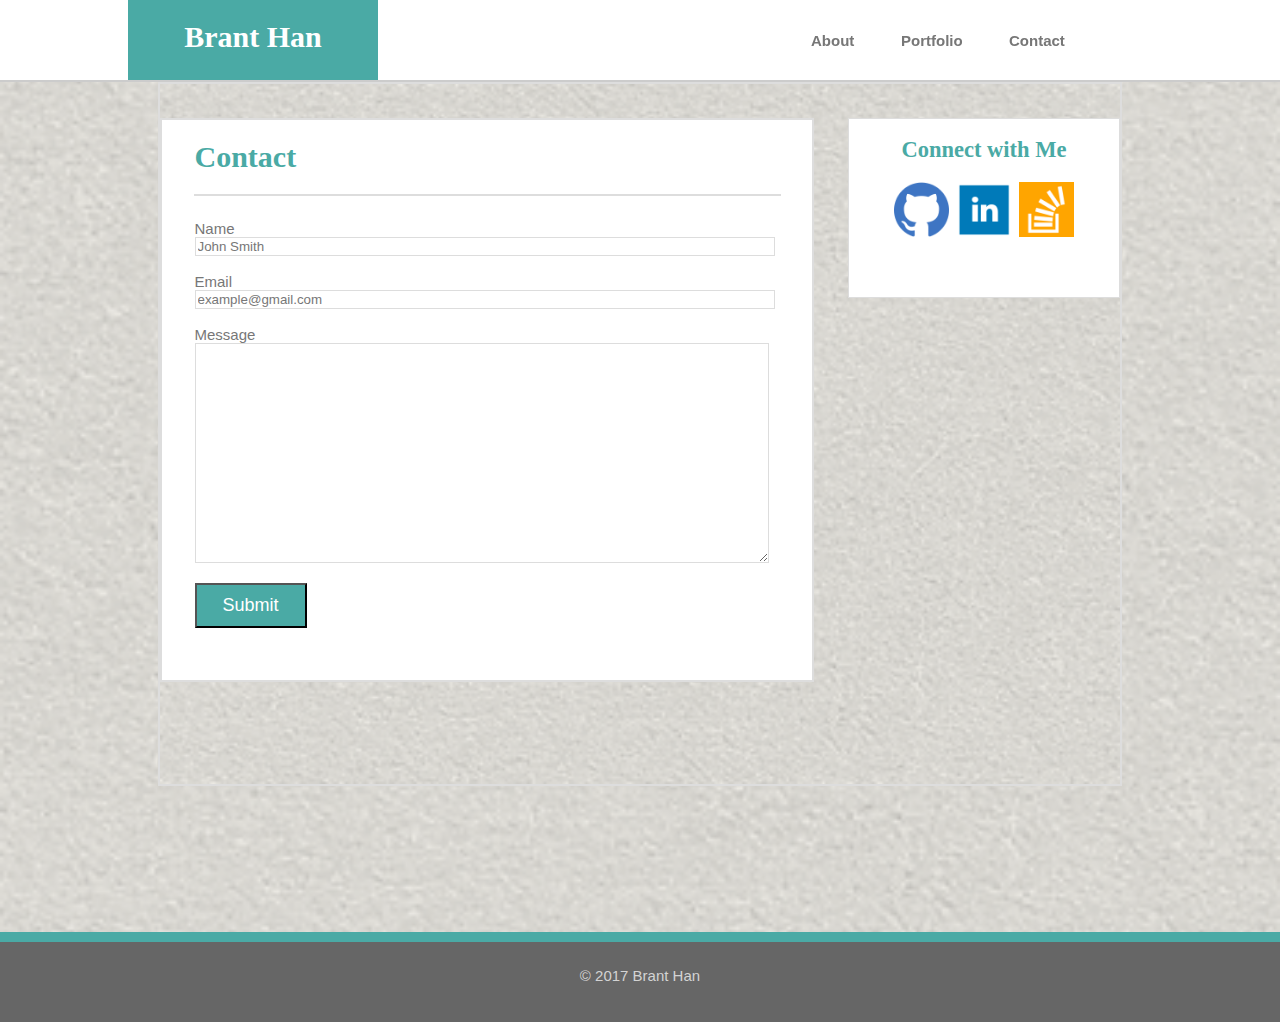
==== contact.html @ e9dbefeb "980px query" ====
<!DOCTYPE html>
<html>
<head>
	<title>Brant Han: Portfolio</title>
	
	<link rel="stylesheet" type="text/css" href="./assets/css/style.css"/>
</head>
<body>
<div id="wrap">
	<header>
		<div class="name">
			<h1>Brant Han</h1>
		</div>

		

		<ul class="links">
			<li><a href="./index.html" class="hvr-box-shadow-outset">About</a></li>
			<li><a href="./portfolio.html" class="hvr-box-shadow-outset">Portfolio</a></li>
			<li><a href="./contact.html" class="hvr-box-shadow-outset">Contact</a></li>
		</ul>

	</header>
	<div id="main">
	<div class="primary">
		<div class="middle">
			<!-- <div class="about">
				<h1>About Me</h1>
				<hr>
				<img src="./assets/images/12837359.jpg" height="140" width="150" alt="photo"/>
				<p>I enjoy web development because it is challenging and fun to create websites from scratch. In my spare time I like hiking in various places in LA and OC with my girlfriend, playing basketball, and seeing my niece and nephew grow up. <br> <br>Thanks for visiting my portfolio page. You can visit my portfolio link near the top of the page to see what projects I am either working on or have completed. Visit the contact link to get in touch with me directly. Also, feel free to reach out to me on GitHub, LinkedIn, or Stack Overflow as well. Thanks for visiting my page! </p>
			</div>

			<div class="connect">
				<h2>Connect with Me</h2>
				<a href="https://github.com/monsterreh2b"><img src="./assets/images/1489715365_Github.png" class="hover-outline" height="55" width="55" alt="github-logo"/></a>
				<a href="https://www.linkedin.com/in/brant-han-76862a4/"><img src="./assets/images/1489715459_linkedin_square_color.png " class="hover-outline" height="55" width="55" alt="linkedin logo"/></a>
				<a href="http://stackoverflow.com/users/7359101/monsterreh2b?tab=profile"><img src="./assets/images/1489715520_stackoverflow.png" class="hover-outline" height="55" width="55" alt="stackoverflow logo"/></a>
			</div> -->
			<div class="contact">
				<h1>Contact</h1>
				<hr>
				<form>
					<br>
					 Name<br>
					 <input type="text" name="first&last" value="John Smith"><br><br>
					 Email<br>
					 <input type="text" name="email" value="example@gmail.com"><br><br>
					 Message<br>
					 <textarea   name="comment" id="message"></textarea><br><br>
					 <input type="submit" value="Submit">
				</form>
			</div>

			<div class="connect">
				<h2>Connect with Me</h2>
				<a href="https://github.com/monsterreh2b"><img src="./assets/images/1489715365_Github.png" class="hover-outline" height="55" width="55" alt="github-logo"/></a>
				<a href="https://www.linkedin.com/in/brant-han-76862a4/"><img src="./assets/images/1489715459_linkedin_square_color.png " class="hover-outline" height="55" width="55" alt="linkedin logo"/></a>
				<a href="http://stackoverflow.com/users/7359101/monsterreh2b?tab=profile"><img src="./assets/images/1489715520_stackoverflow.png" class="hover-outline" height="55" width="55" alt="stackoverflow logo"/></a>
			</div>
		</div>
	</div>
	</div>
</div>
	<footer>
		<p>&copy; 2017 Brant Han<p>


	</footer>
</body>
</html>
---- assets/css/style.css ----
html{
	font-size: 15px;
}
html, body {
	height: 100%;
	margin: 0;
}

/*Opera Fix*/
body:before {
	content:"";
	height:100%;
	float:left;
	width:0;
	margin-top:-32767px;/
}

#wrap {
	min-height: 100%;
}

#main {
	overflow:auto;
	padding-bottom: 80px;
	}  /* must be same height as the footer */

h1, h2{
	font-family: 'Georgia', Times, 'Times New Roman', serif;.
}

p, .contact form, input{
	font-family: 'Arial', 'Helvetica Neue', Helvetica, sans-serif;
	color: #777777;
}
header{
	height: 80px;
	display: flex;
	flex-direction: row;
	justify-content: space-between;
	/*border: 1px solid red;*/

	border-bottom: 2px solid #cccccc;
	background-color: #ffffff;

}

.name{
	width: 250px;
	background-color:#4aaaa5;
	text-align: center;
	margin-left: 10%;
}

.name h1{
	color: #ffffff;

	
}

.hvr-box-shadow-outset {
  display: inline-block;
  vertical-align: middle;
  -webkit-transform: perspective(1px) translateZ(0);
  transform: perspective(1px) translateZ(0);
  box-shadow: 0 0 1px transparent;
  -webkit-transition-duration: 0.3s;
  transition-duration: 0.3s;
  -webkit-transition-property: box-shadow;
  transition-property: box-shadow;
}
.hvr-box-shadow-outset:hover, .hvr-box-shadow-outset:focus, .hvr-box-shadow-outset:active {
  box-shadow: 4px 4px 4px rgba(0, 0, 0, 0.6);
}

.links{
	width: 300px;
	text-align: center;
	/*border: 1px solid red;*/
	margin-right: 15%;

	display: flex;
	flex-direction: row;
	align-items: center;
	justify-content: space-around;
}

/*.links ul{
	 list-style-type: none;
}*/

.links li{
	display: inline-flex;
	font-family: 'Arial', 'Helvetica Neue', Helvetica, sans-serif;
	color: #777777;

}

.links a{
	text-decoration: none;
	color: #777777;
	font-weight: bold;
	padding: 3px 6px;
}

.links a:hover{
	color: white;
	background-color: #4aaaa5;
	padding: 3px 7px;
}
.primary{
	/*border: 1px solid red;*/
	height: 850px;
	background-image: url(../images/sandpaper.png);
	background-position: center;
    background-size: cover;
    background-repeat: repeat;

}

.middle{
	height: 700px;
	width: 960px;
	border: 2px solid #dddddd;
	margin: 0 auto;
	display: flex;
	flex-direction: row;
	justify-content: space-between;

	background-image: url(../images/sandpaper.png);
	background-position: center;
    background-size: cover;
    background-repeat: repeat;
}



.about, .contact{
	width:650px;
	height:80%;
	border: 2px solid #dddddd;
	/*margin-left: 10%;*/
	margin-top: 3.5%;
	background-color: #ffffff;
}

.portfolio{
	width:650px;
	height:725px;
	border: 2px solid #dddddd;

	background-color: #ffffff;
	position: relative;
	top: 34px;
	/*padding-bottom: 20px;

}*/
}

.connect{
	width:270px;
	height: 178px;
	border: 1px solid #dddddd;
	/*margin-left: 2%;*/
	margin-top: 3.5%;
	text-align: center;
	background-color: #ffffff;
}

.connect h2{
	color: #4aaaa5;
}

.connect a{
	margin-left: 2px;
	margin-right: 2px;
}
.about h1, .contact h1, .portfolio h1{
 	margin-left: 5%;
 	color: #4aaaa5;
}
.about hr, .contact hr, .portfolio hr{
	width: 90% ;
	border: 1px solid #dddddd;
}



.about img{
	float: left;
	margin-left: 5%;
	margin-right: 3%;
	margin-bottom: 3%;
	margin-top: 1%;
}
.about p{
	margin-left: 5%;
	margin-right: 5%;
	line-height: 1.5;
}

.about h1{
	margin-top: 40px;
}

.down {
	width: 90%;
	height: 85%;
	margin: 0 auto;
	background-color: #ffffff;
	display: flex;
	flex-direction: column;
	justify-content: space-around;
	/*border: 1px solid red;*/
}

.top, .mid, .bottom{
	width: 100%;
	height: 28%;
	/*background: green;*/
	display: flex;
	flex-direction: row;
	justify-content: space-around;
	/*border: 1px solid green;*/
	/*position: relative;
	left: 30px;*/

}

.background a{
	text-decoration: none;
}

.left, .right{
width: 220px;
	height: 165px;

/*background-image: url(../images/business-q-c-220-160-7.jpg);*/
	background-position: center;
    background-size: cover;
    background-repeat:no-repeat;

    position: relative;
	left: 1px;
}

#hangman{
	background-image: url(../images/business-q-c-220-160-7.jpg)
}

#trivia{
	background-image: url(../images/people-q-c-220-160-7.jpg)
}

#rock-paper{
	background-image: url(../images/technics-q-c-220-160-2.jpg)
}

#rpg{
	background-image: url(../images/city-q-c-220-160-4.jpg)
}

#rutgers{
	background-image: url(../images/sports-q-c-220-160-9.jpg)
}

.background{
	width: 220px;
	height: 60px;
	background-color:#4aaaa5;
	text-align: center;
	
	position: absolute;
	bottom: 3px;
}


.background h3{
	color: #ffffff;
	
}
/*#hangman{
	float: left;
	
}

#hangman-word{
	clear:both;
}*/

.bottom{
	justify-content: flex-start;
	margin-left: 34px;
}

form {
	margin-left: 5%;
}

#message {

    width:92%;
    height:16em;
}


input[type=text] {
    width: 93%;
    border: 1px solid #dddddd;
}

input[type=submit] {
    background-color: #4aaaa5;
    color: white;
    padding: 10px 26px;
    font-size: 1.2em;
}

textarea{
	border: 1px solid #dddddd;
}


footer{
	position: relative;
	margin-top: -80px; /* negative value of footer height */
	height: 80px;
	clear:both;
	
	
	background-color: #666666;
	border-top: 10px solid #4aaaa5;
	text-align: center;
}

footer p{
	color: lightgray;
	margin-top: 25px;
}

.hover-outline:hover {
  outline: 2px solid #CC44B4;
  outline-offset: 1.5px;
}


/*980px, 768px and 640px.*/
/*@media only screen and (min-width: 0px) and (max-width: 966px) {
	.middle{

width: 100%;
height: 660px;

display: flex;
	flex-direction: column;
	justify-content: flex-start;
}

.about{
	width: 100%;
	height: 350px;
}
.contact{
	width:100%;
	height:400px;
}

.connect{
	width:100%;
	height: 127px;
	margin-top: 50px;
}
}*/

@media only screen and (min-width: 769px) and (max-width: 980px) {
header{
	height: 94px;
}
.name{
	margin-left:124px;
}

.name h1{
	position: relative;
	top: 10px;
	/*font-weight: bold;*/
}


.links a{
	font-size: 17px;
	margin-left:33px;
	padding: 3px 0px;
}
.middle{
	height: 922px;

	}

#middle-bottom{
	height: 1500px;
}
.about, .contact{
	width:418px;
	height:798px;
	margin-left: 115px;
	margin-bottom: 44px;
	/*overflow: auto;*/
}

.contact{
	padding-top: 23px;
	height:740px;
}
.about img{

	width:360px;
	height:267px;
	float: none;
	margin-top:30px;

}

.about p{
	font-size: 17px;
	line-height: 1.5;
}
.connect{
	width:270px;
	height: 200px;
	margin-right: 115px;
}

.connect img{
	margin-top:24px;
	width:63px;
	height: 63px;
}

.connect, .portfolio{
	padding-top: 9px;
	}



/*@media only screen and (min-width: 0px) and (max-width: 846px) {
	.top, .mid, .bottom{
		overflow: auto;
	}
	}*/

/*@media only screen and (min-width: 0px) and (max-width: 650px) {
 .top, .mid, .bottom{
 	display: flex;
	flex-direction: column;

 }
}*/

/*@media only screen and (min-width: 0px) and (max-width: 600px) {
 .about{
 	height: 400px;
 	overflow: auto;
 }
}

@media only screen and (min-width: 0px) and (max-width: 561px) {
	.name h1{
		position: relative;
		bottom: 15px;
	}
	.links li{
		margin-right: 13px;
}
.about{
 	/*height: 400px;*/
 	/*overflow: auto;
 }
	}*/

.down{
	height:100%;
}
.top, .mid, .bottom{
	width: 100%;
	height: 642px;
	
	display: flex;
	flex-direction: column;
	justify-content: space-between;
	
}

.left, .right{
width: 357px;
	height: 279px;
	margin-bottom:20px;
	/*margin-top:20px;*/
	}

.portfolio{
width:418px;
	height:1800px;
	margin-left: 115px;
	margin-bottom: 44px;
	border: 2px solid #dddddd;

	background-color: #ffffff;
}
#rock-paper{
	/*position:absolute;
	left:22px;*/
	height:261px;
}

.bottom{
	margin-left:0;
	height:324px;
	position: relative;
	bottom:36px;
}

/*#middle-bottom{
	height:100%;
}*/

.background{
	width: 100%;
}

.mid{
	position: relative;
	bottom:17px;
}



}
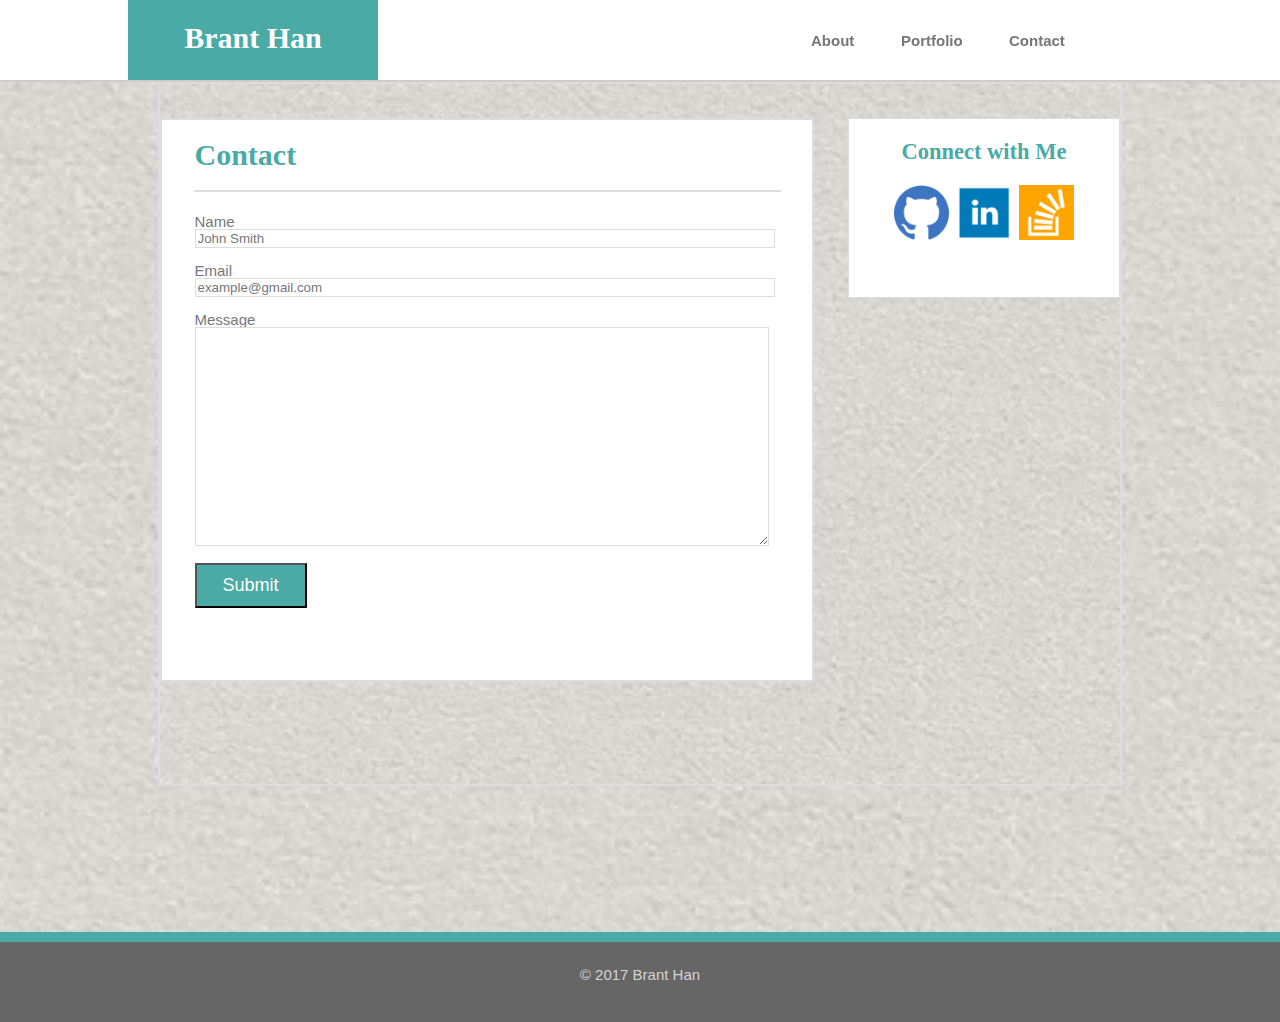
==== commit 01437e2e: "980 media query done with reset css" ====
--- a/contact.html
+++ b/contact.html
@@ -2,8 +2,9 @@
 <html>
 <head>
 	<title>Brant Han: Portfolio</title>
-	
+	<link rel="stylesheet" type="text/css" href="./assets/css/reset.css">
 	<link rel="stylesheet" type="text/css" href="./assets/css/style.css"/>
+	<meta name="viewport" content="width=device-width,initial-scale=1.0">
 </head>
 <body>
 <div id="wrap">
--- a/assets/css/style.css
+++ b/assets/css/style.css
@@ -28,6 +28,19 @@
 	font-family: 'Georgia', Times, 'Times New Roman', serif;.
 }
 
+h1{
+	font-size: 2em;
+	font-weight: bold;
+}
+
+h3{
+	font-size: 1.3em;
+}
+.connect h2{
+	font-size: 1.5em;
+	font-weight: bold;
+}
+
 p, .contact form, input{
 	font-family: 'Arial', 'Helvetica Neue', Helvetica, sans-serif;
 	color: #777777;
@@ -53,7 +66,7 @@
 
 .name h1{
 	color: #ffffff;
-
+	margin-top: 23px;
 	
 }
 
@@ -168,6 +181,8 @@
 
 .connect h2{
 	color: #4aaaa5;
+	margin-top:22px;
+	margin-bottom: 22px;
 }
 
 .connect a{
@@ -176,6 +191,8 @@
 }
 .about h1, .contact h1, .portfolio h1{
  	margin-left: 5%;
+ 	margin-top: 20px;
+	margin-bottom: 20px;
  	color: #4aaaa5;
 }
 .about hr, .contact hr, .portfolio hr{
@@ -198,9 +215,11 @@
 	line-height: 1.5;
 }
 
-.about h1{
-	margin-top: 40px;
-}
+/*.about h1{
+	margin-top: 20px;
+	margin-bottom: 20px;
+	
+}*/
 
 .down {
 	width: 90%;
@@ -276,7 +295,7 @@
 
 .background h3{
 	color: #ffffff;
-	
+	margin-top: 20px;
 }
 /*#hangman{
 	float: left;
@@ -506,10 +525,14 @@
 
 	background-color: #ffffff;
 }
+
+.portfolio h1{
+	margin-top: 20px;
+}
 #rock-paper{
 	/*position:absolute;
 	left:22px;*/
-	height:261px;
+	height:277px;
 }
 
 .bottom{
@@ -532,6 +555,12 @@
 	bottom:17px;
 }
 
+#main{
+		background-image: url(../images/sandpaper.png);
+	background-position: center;
+    background-size: cover;
+    background-repeat: repeat;
+}
 
 
 }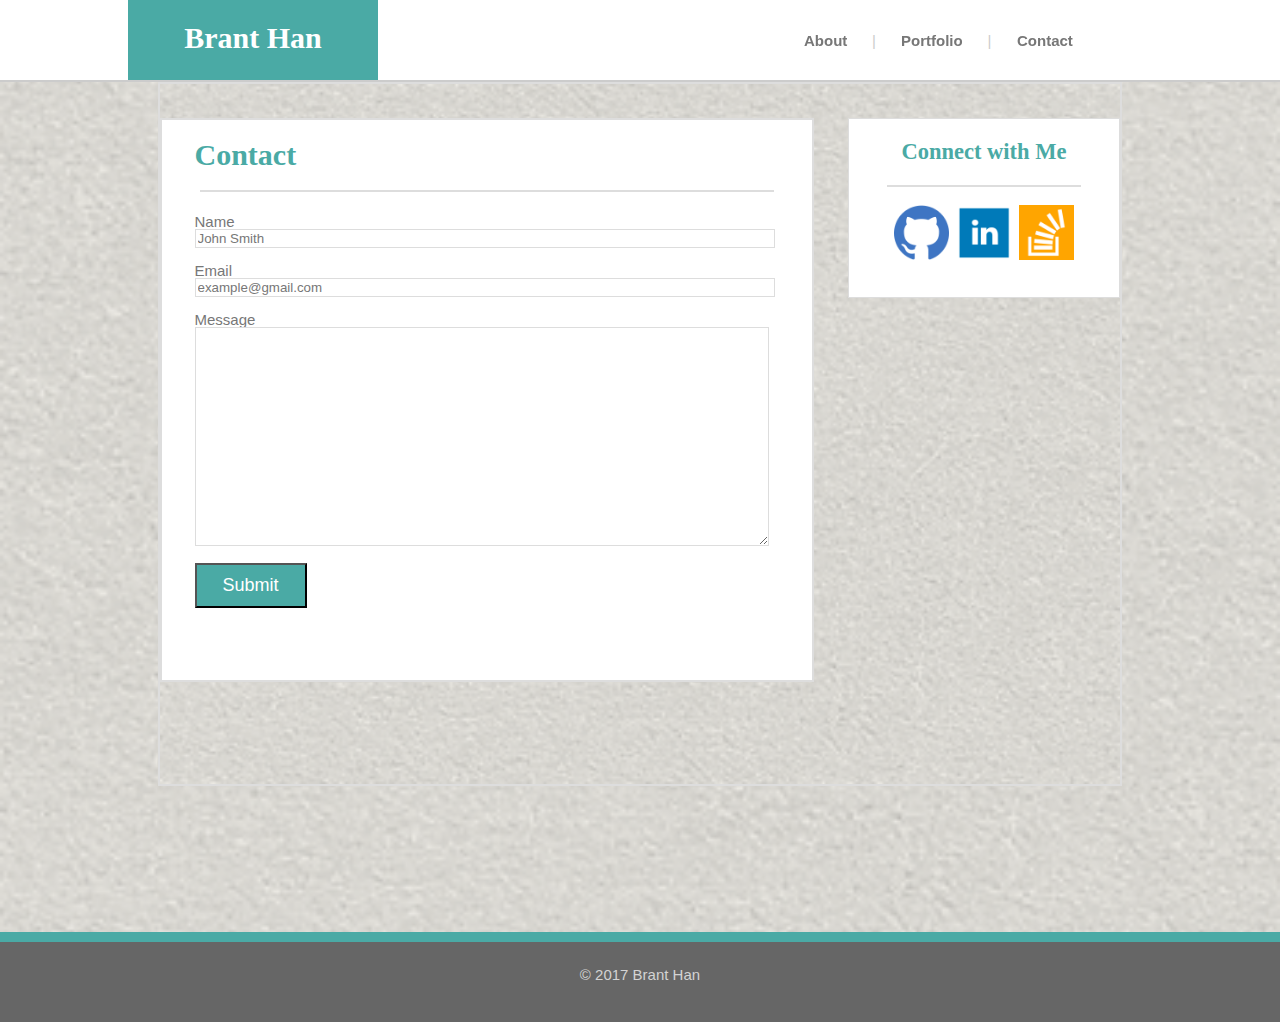
==== commit c8f88ad5: "Finished 768 media query" ====
--- a/contact.html
+++ b/contact.html
@@ -16,8 +16,8 @@
 		
 
 		<ul class="links">
-			<li><a href="./index.html" class="hvr-box-shadow-outset">About</a></li>
-			<li><a href="./portfolio.html" class="hvr-box-shadow-outset">Portfolio</a></li>
+			<li><a href="./index.html" class="hvr-box-shadow-outset">About</a></li><p>|</p>
+			<li><a href="./portfolio.html" class="hvr-box-shadow-outset">Portfolio</a></li><p>|</p>
 			<li><a href="./contact.html" class="hvr-box-shadow-outset">Contact</a></li>
 		</ul>
 
@@ -55,6 +55,7 @@
 
 			<div class="connect">
 				<h2>Connect with Me</h2>
+				<hr>
 				<a href="https://github.com/monsterreh2b"><img src="./assets/images/1489715365_Github.png" class="hover-outline" height="55" width="55" alt="github-logo"/></a>
 				<a href="https://www.linkedin.com/in/brant-han-76862a4/"><img src="./assets/images/1489715459_linkedin_square_color.png " class="hover-outline" height="55" width="55" alt="linkedin logo"/></a>
 				<a href="http://stackoverflow.com/users/7359101/monsterreh2b?tab=profile"><img src="./assets/images/1489715520_stackoverflow.png" class="hover-outline" height="55" width="55" alt="stackoverflow logo"/></a>
--- a/assets/css/style.css
+++ b/assets/css/style.css
@@ -106,6 +106,7 @@
 	font-family: 'Arial', 'Helvetica Neue', Helvetica, sans-serif;
 	color: #777777;
 
+
 }
 
 .links a{
@@ -119,6 +120,10 @@
 	color: white;
 	background-color: #4aaaa5;
 	padding: 3px 7px;
+}
+
+.links p{
+	color: #cccccc;
 }
 .primary{
 	/*border: 1px solid red;*/
@@ -196,11 +201,15 @@
  	color: #4aaaa5;
 }
 .about hr, .contact hr, .portfolio hr{
-	width: 90% ;
+	width: 88% ;
 	border: 1px solid #dddddd;
 }
 
-
+.connect hr{
+	width: 71%;
+	border: 0.75px solid #dddddd;
+	margin-bottom: 18px;
+}
 
 .about img{
 	float: left;
@@ -455,6 +464,9 @@
 	height: 63px;
 }
 
+.connect hr{
+margin-bottom: 8px;
+}
 .connect, .portfolio{
 	padding-top: 9px;
 	}
@@ -561,6 +573,155 @@
     background-size: cover;
     background-repeat: repeat;
 }
-
-
-}+.links p{
+	margin-left: 25px;
+}
+p, .contact form, input{
+	font-size: 16px;
+	}
+}
+
+@media only screen and (min-width: 641px) and (max-width: 768px) {
+.links{
+	margin-right: 1%;
+}
+
+.name{
+	margin-left: 2%;
+}
+
+.middle{
+	flex-direction: column;
+	width: 100%;
+}
+
+.about, .contact, .portfolio{
+	width: 97%;
+}
+
+.portfolio{
+	margin-left: 1%;
+}
+
+.about img{
+	width: 334px;
+	height: 247px;
+	margin-top: 3%;
+}
+
+.about h1, .contact h1, .portfolio h1{
+	margin-top: 38px;
+	margin-bottom: 30px;
+}
+
+
+.about{
+	height: 92%;
+	margin-left:1%;
+	padding-bottom: 122px;
+}
+.about p{
+	margin-top:3%;
+	line-height: 2;
+	font-size: 1.2em;
+}
+
+.connect{
+	width: 92%;
+	height:202px;
+	padding-bottom: 36px;
+	padding-top:15px;
+	text-align: left;
+	padding-left: 5%;
+	margin-left:1%;
+	
+}
+
+.connect hr{
+	width: 99%;
+	
+}
+
+.primary{
+	height: 970px;
+}
+
+#main{
+	padding-bottom: 65px;
+}
+
+footer p{
+	margin-top: 34px;
+	}
+.contact{
+	margin-left:1%;
+	padding-bottom: 5%;
+}
+
+p, .contact form, input{
+	font-size: 1.2em;
+	}
+
+	#message {
+
+    height:18em;
+}
+
+.down{
+	height: 100%;
+	width: 100%;
+	padding-bottom: 14%;
+}
+
+.left, .right{
+width: 316px;
+	height: 236px;
+}
+
+#primary-extend{
+	height: 1249px;
+}
+
+.connect{
+	width: 92%;
+	position: relative;
+	top: 37%;
+	left: 0%;
+}
+
+
+.portfolio hr{
+	margin-bottom: 5%;
+	width: 93%;
+}
+.mid{
+	margin-top: 12%;
+}
+
+.bottom{
+	margin-top: 12%;
+}
+
+.top, .mid, .bottom{
+	width: 98%;
+	margin-left: 1%;
+}
+.bottom{
+	margin-left: 26px;
+}
+
+#main{
+	background-image: url(../images/sandpaper.png);
+	background-position: center;
+    background-size: cover;
+    background-repeat: repeat;
+}
+
+footer{
+	margin-top:-4px;
+}
+
+.background{
+	width:100%;
+}
+}
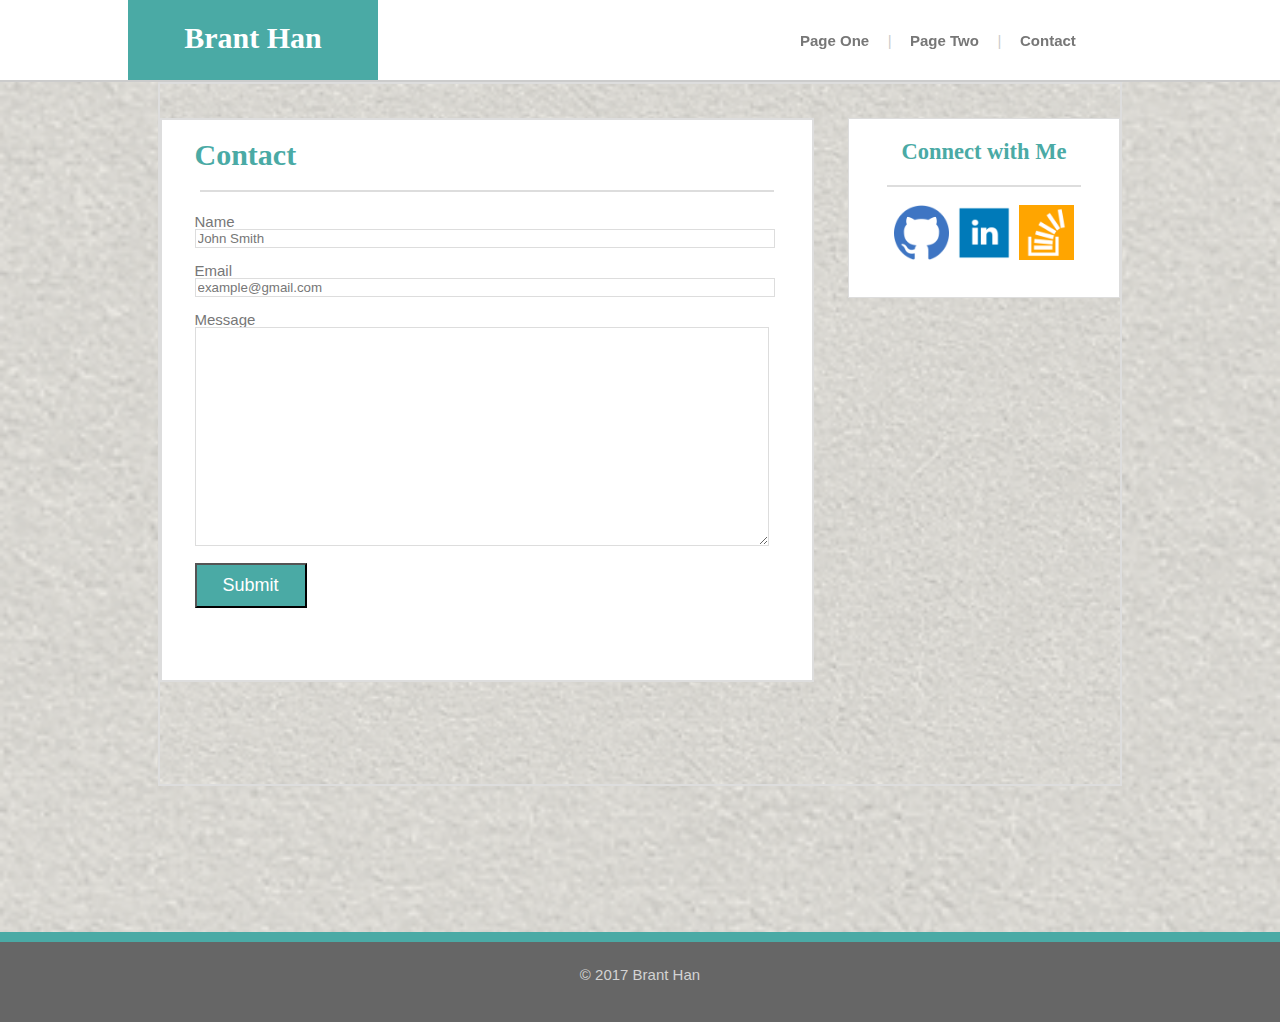
==== commit 877d9a51: "Added page 2" ====
--- a/contact.html
+++ b/contact.html
@@ -10,14 +10,14 @@
 <div id="wrap">
 	<header>
 		<div class="name">
-			<h1>Brant Han</h1>
+			<a href="./index.html"><h1>Brant Han</h1></a>
 		</div>
 
 		
 
 		<ul class="links">
-			<li><a href="./index.html" class="hvr-box-shadow-outset">About</a></li><p>|</p>
-			<li><a href="./portfolio.html" class="hvr-box-shadow-outset">Portfolio</a></li><p>|</p>
+			<li><a href="./portfolio.html" class="hvr-box-shadow-outset">Page One</a></li><p>|</p>
+			<li><a href="./portfolio2.html" class="hvr-box-shadow-outset">Page Two</a></li><p>|</p>
 			<li><a href="./contact.html" class="hvr-box-shadow-outset">Contact</a></li>
 		</ul>
 
--- a/assets/css/style.css
+++ b/assets/css/style.css
@@ -31,6 +31,7 @@
 h1{
 	font-size: 2em;
 	font-weight: bold;
+
 }
 
 h3{
@@ -68,6 +69,10 @@
 	color: #ffffff;
 	margin-top: 23px;
 	
+}
+
+.name a{
+	text-decoration: none;
 }
 
 .hvr-box-shadow-outset {
@@ -272,23 +277,39 @@
 }
 
 #hangman{
-	background-image: url(../images/business-q-c-220-160-7.jpg)
-}
-
+	background-image: url(../images/Boostrap_logo.svg)
+}
+
+#crystal{
+	background-image: url(../images/crystal-881078_640.jpg)
+}
 #trivia{
-	background-image: url(../images/people-q-c-220-160-7.jpg)
+	background-image: url(../images/27760064464_25bd62bc24.jpg)
+}
+
+#psychic{
+	background-image: url(../images/fortune-telling-1989579_960_720.jpg)
+
+}
+
+#construction{
+	background-image: url(../images/sign-34184_640.png)
 }
 
 #rock-paper{
-	background-image: url(../images/technics-q-c-220-160-2.jpg)
+	background-image: url(../images/28356818991_24b9d5246d_b.jpg)
 }
 
 #rpg{
-	background-image: url(../images/city-q-c-220-160-4.jpg)
+	background-image: url(../images/dancers-photo.png)
 }
 
 #rutgers{
-	background-image: url(../images/sports-q-c-220-160-9.jpg)
+	background-image: url(../images/1-12313172492sOG.jpg)
+}
+
+#calc{
+	background-image: url(../images/3915942881_b941af9809_b.jpg)
 }
 
 .background{
@@ -725,3 +746,133 @@
 	width:100%;
 }
 }
+
+@media only screen and (min-width: 0px) and (max-width: 640px) {
+header{
+	flex-direction: column;
+	height: 155px;
+	position: static;
+}
+
+.name{
+	margin-left:0;
+	width: 100%;
+	height: 90px;
+}
+
+.name h1{
+	margin-top: 30px;
+}
+.links{
+	margin: 0 auto;
+	margin-bottom: 3%;
+	width: 100%;
+	font-size: 1.2em;
+}
+
+.links p{
+	display: none;
+}
+
+.about img{
+	width: 563px;
+	height: 404px;
+}
+
+.about hr, .contact hr{
+	margin-right: 8%;
+	margin-top:5%;
+	margin-bottom:4%;
+}
+
+
+.about{
+	padding-bottom: 19%;
+}
+
+.primary{
+	height:100%;
+}
+
+.middle{
+	height: 100%;
+	flex-direction: column;
+}
+.about p{
+	line-height:2;
+	font-size: 1.3em;
+}
+
+.connect  {
+	width: 100%;
+	text-align: left;
+	padding-left:3%;
+}
+
+.connect hr{
+	width: 58%;
+	margin-right: 42%;
+}
+
+.connect img{
+	height:62px;
+	width: 62px;
+}
+
+#main{
+	padding-bottom: 103px;
+	background-image: url(../images/sandpaper.png);
+	background-position: center;
+    background-size: cover;
+    background-repeat: repeat;
+}
+p, .contact form, input{
+	font-size: 1.2em;
+	padding-bottom: 4%;
+}
+#message{
+	height:18em;
+}
+
+.portfolio, .down{
+	height: 100%;
+	padding-bottom: 0%;
+	margin-bottom: 4%;
+}
+
+.top, .mid, .bottom{
+	flex-direction: column;
+	height: 100%;
+}
+
+.left, .right{
+	width: 538px;
+	height: 402px;
+}
+#last{
+	display: none;
+}
+
+.portfolio hr{
+	margin-bottom: 0%;
+	margin-right:11%;
+	width:84%;
+}
+.left{
+	margin-bottom: 7%;
+	margin-top:7%;
+}
+
+.bottom{
+	margin-left: 0px;
+}
+
+.background{
+	width:100%;
+	bottom:8px;
+}
+
+.background h3{
+	font-size: 1.5em;
+}
+}
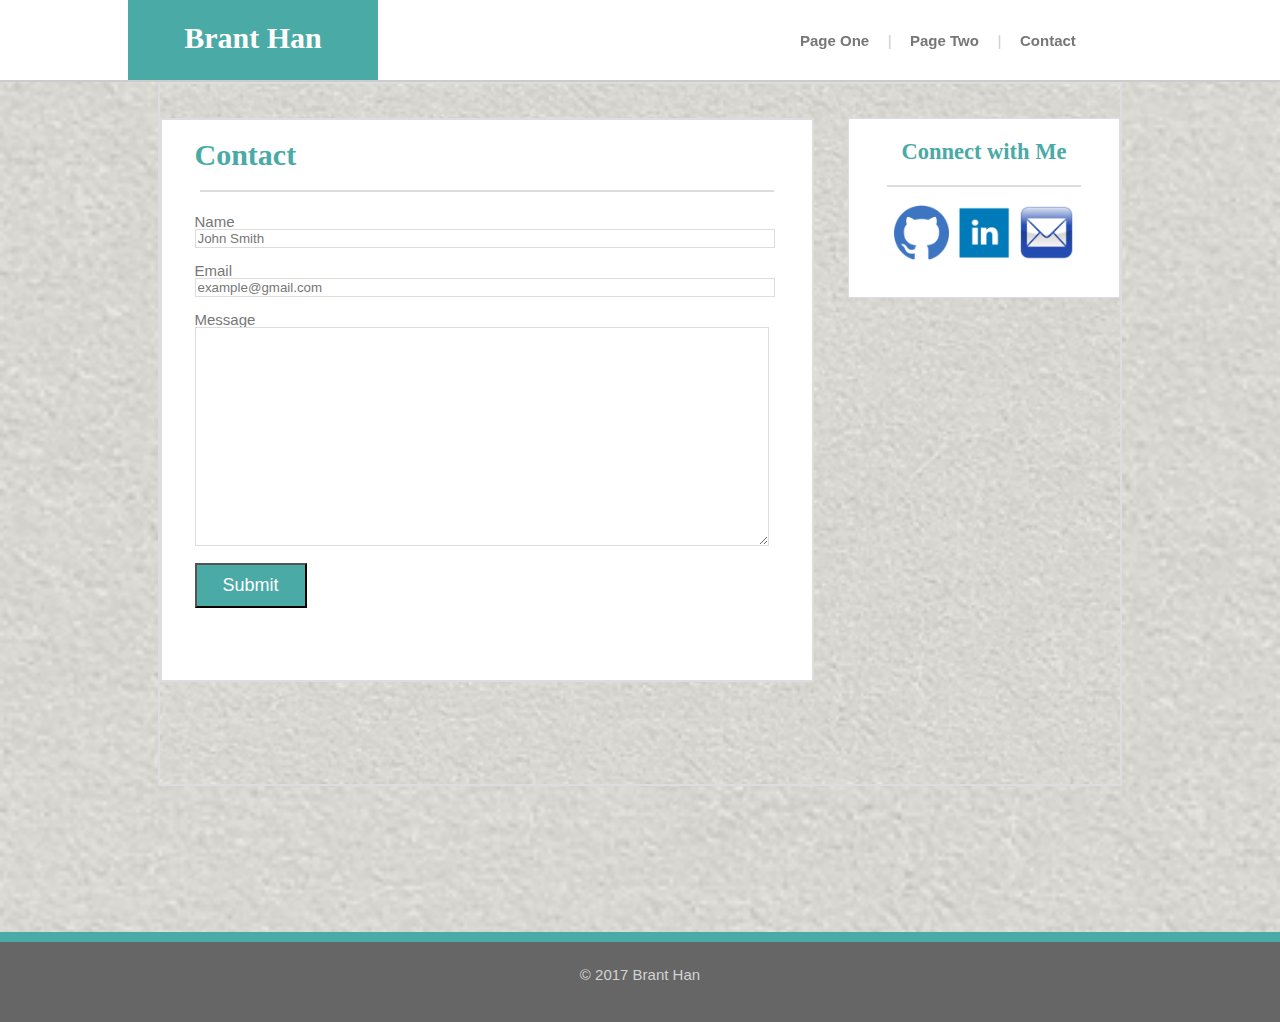
==== commit 393c1726: "Updated email link" ====
--- a/contact.html
+++ b/contact.html
@@ -58,7 +58,7 @@
 				<hr>
 				<a href="https://github.com/monsterreh2b"><img src="./assets/images/1489715365_Github.png" class="hover-outline" height="55" width="55" alt="github-logo"/></a>
 				<a href="https://www.linkedin.com/in/brant-han-76862a4/"><img src="./assets/images/1489715459_linkedin_square_color.png " class="hover-outline" height="55" width="55" alt="linkedin logo"/></a>
-				<a href="http://stackoverflow.com/users/7359101/monsterreh2b?tab=profile"><img src="./assets/images/1489715520_stackoverflow.png" class="hover-outline" height="55" width="55" alt="stackoverflow logo"/></a>
+				<a href="mailto:brant.han@gmail.com"><img src="./assets/images/Email_Shiny_Icon.svg.png" class="hover-outline" height="55" width="55" alt="stackoverflow logo"/></a>
 			</div>
 		</div>
 	</div>
